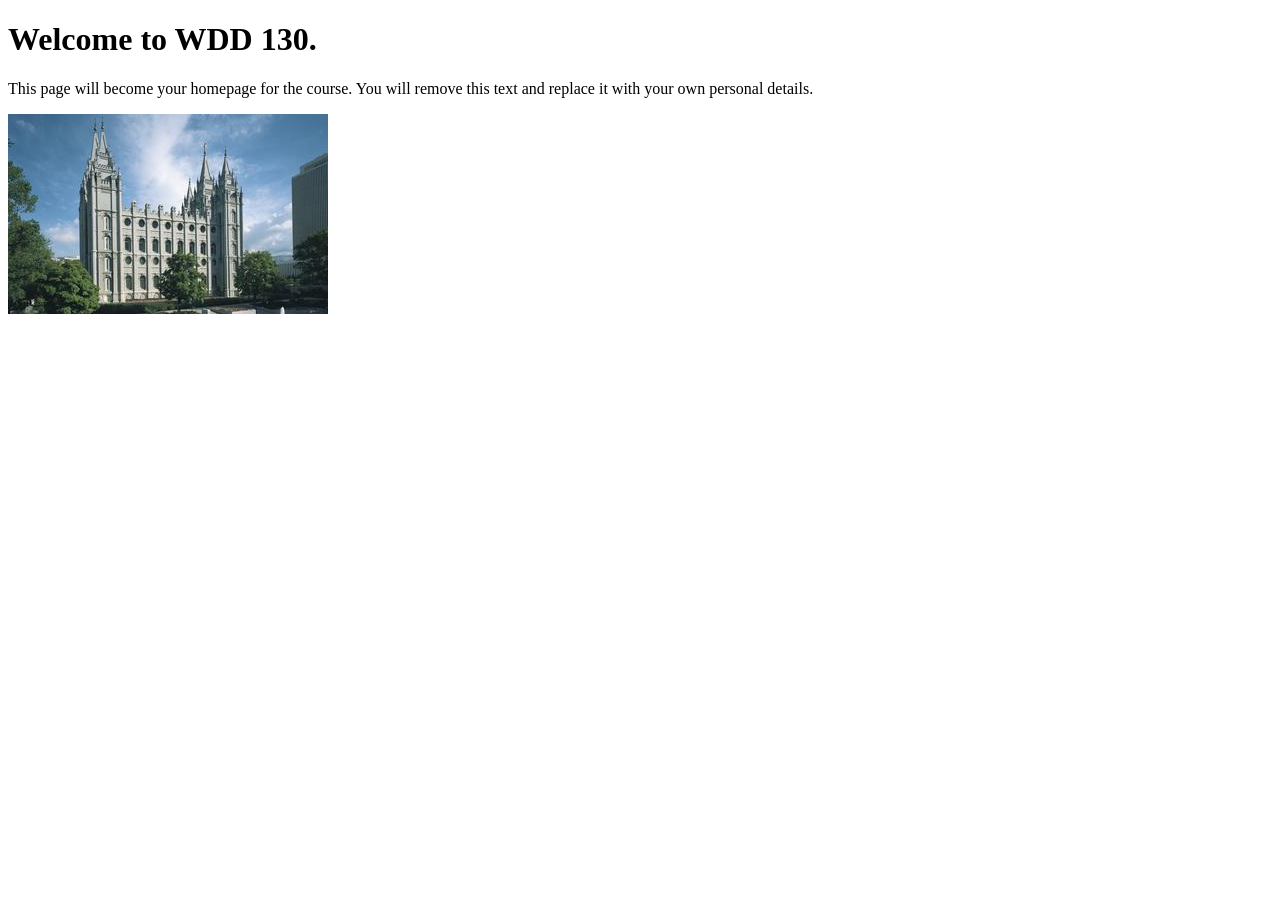
==== index.html @ 1c5658ec "Init template repo" ====
<!DOCTYPE html>
<html lang="en">
<head>
    <meta charset="UTF-8">
    <meta name="viewport" content="width=device-width, initial-scale=1.0">
    <title>WDD 130 | Personal Homepage</title>
</head>
<body>
    <h1>Welcome to WDD 130.</h1>
    <p>This page will become your homepage for the course. You will remove this text and replace it with your own personal details.</p>

    <img src="images/salt-lake-temple.jpg" alt="The Salt Lake Temple.">
</body>
</html>
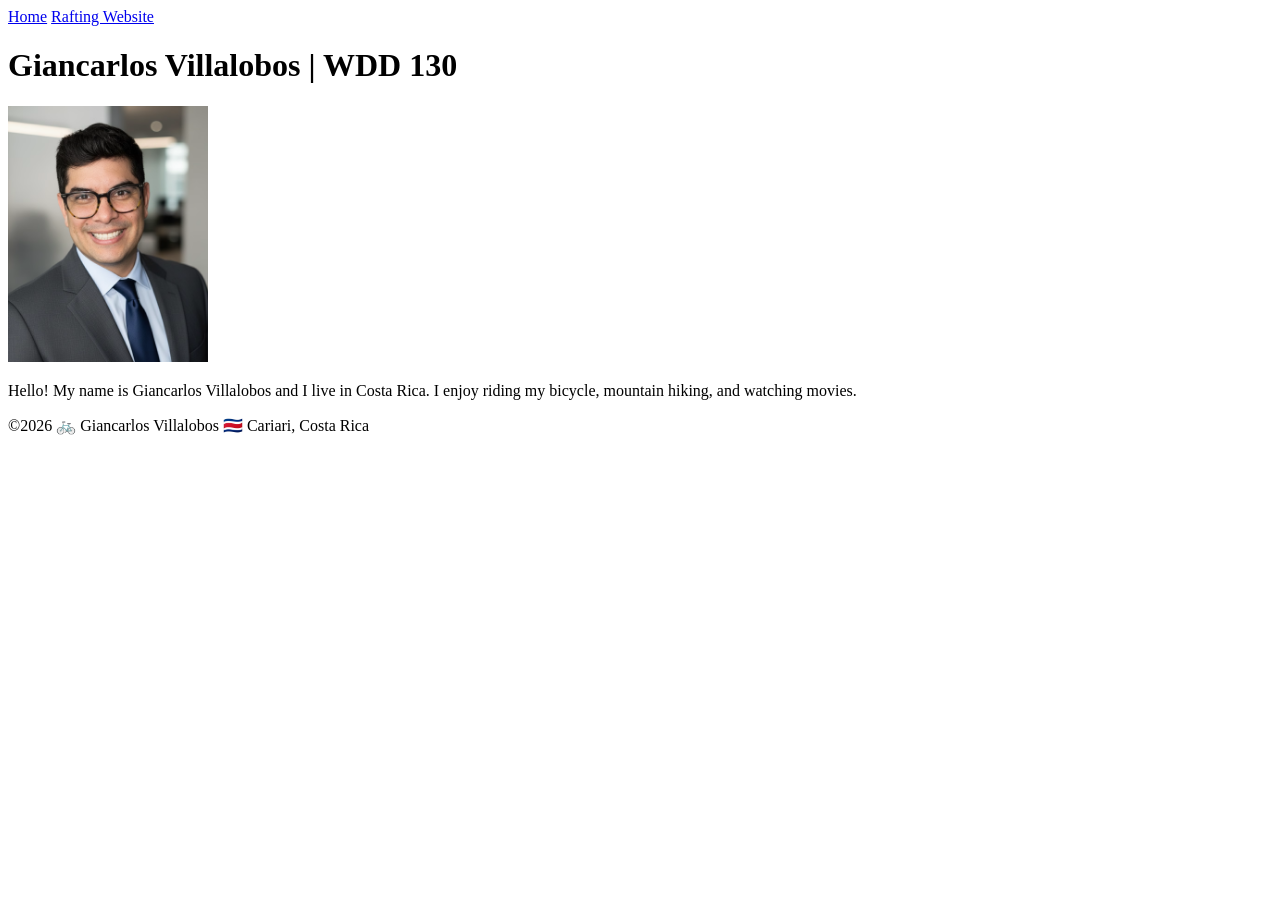
==== commit 796789f1: "W01 Assignment: Home Page" ====
--- a/index.html
+++ b/index.html
@@ -1,14 +1,28 @@
 <!DOCTYPE html>
 <html lang="en">
+
 <head>
     <meta charset="UTF-8">
     <meta name="viewport" content="width=device-width, initial-scale=1.0">
-    <title>WDD 130 | Personal Homepage</title>
+    <title>Giancarlos Villalobos | WDD 130</title>
 </head>
+
 <body>
-    <h1>Welcome to WDD 130.</h1>
-    <p>This page will become your homepage for the course. You will remove this text and replace it with your own personal details.</p>
+    <header>
+        <nav>
+            <a href="#">Home</a>
+            <a href="wwr/">Rafting Website</a>
+        </nav>
+    </header>
+    <main>
+        <h1>Giancarlos Villalobos | WDD 130</h1>
+        <img src="images/profile.jpg" alt="Hello, my name is Giancarlos Villalobos" width="200">
+        <p>Hello! My name is Giancarlos Villalobos and I live in Costa Rica. I enjoy riding my bicycle, mountain hiking, and watching movies.
+        </p>
+    </main>
+    <footer>
+        <p>©2026 🚲 Giancarlos Villalobos  🇨🇷 Cariari, Costa Rica</p>
+    </footer>
+</body>
 
-    <img src="images/salt-lake-temple.jpg" alt="The Salt Lake Temple.">
-</body>
 </html>
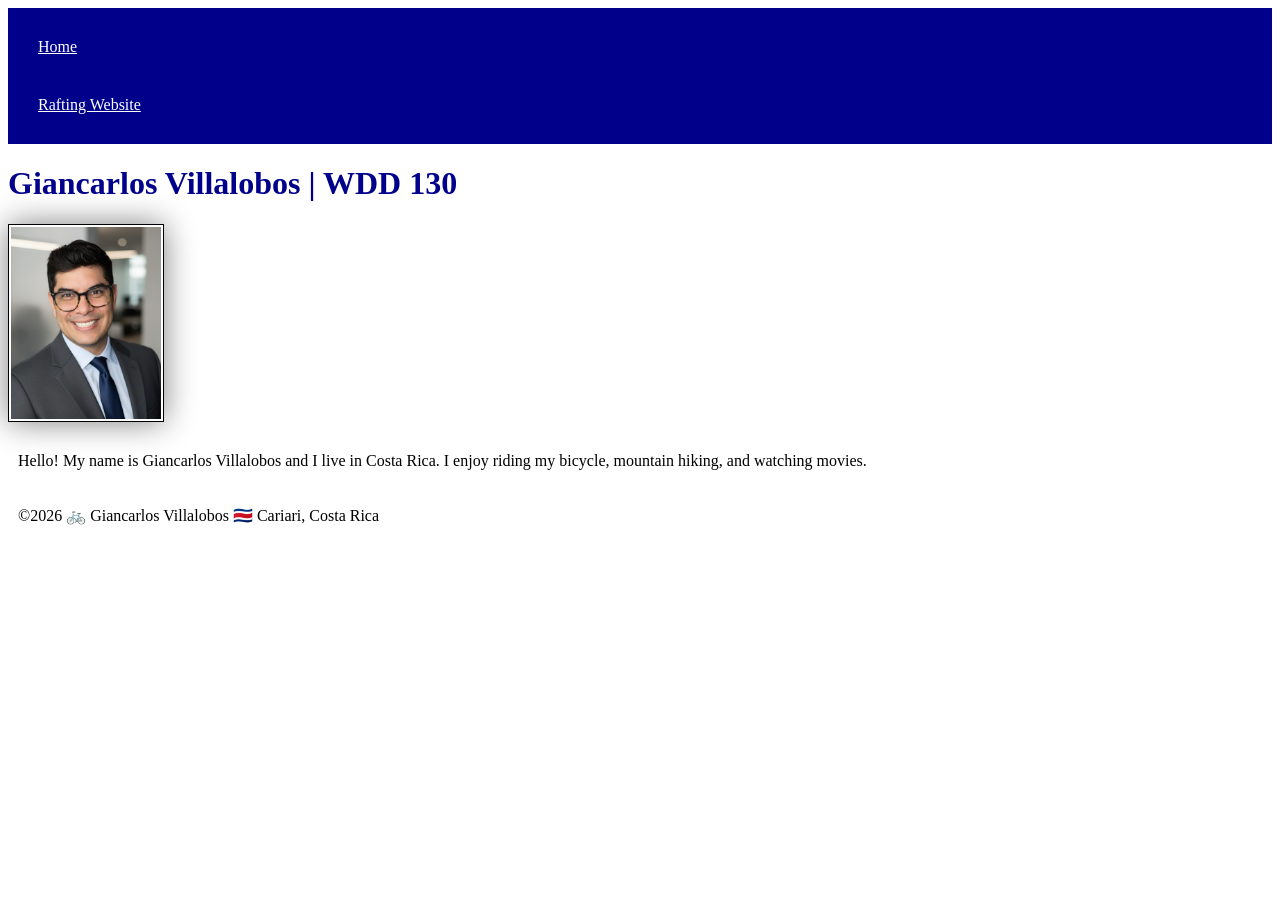
==== commit 4a2523b3: "Link the CSS file to the HTML page" ====
--- a/index.html
+++ b/index.html
@@ -4,6 +4,7 @@
 <head>
     <meta charset="UTF-8">
     <meta name="viewport" content="width=device-width, initial-scale=1.0">
+    <link rel="stylesheet" href="styles/styles.css">
     <title>Giancarlos Villalobos | WDD 130</title>
 </head>
 
--- a/styles/styles.css
+++ b/styles/styles.css
@@ -0,0 +1,25 @@
+nav {
+    background-color: darkblue;
+    padding: 10px;
+}
+
+nav a {
+    color: white;
+    display:block;
+    padding: 20px;
+}
+
+h1 {
+    color: darkblue;
+}
+
+img {
+    width:150px;
+    height:auto;
+    border: 1px solid black;
+    padding: 2px;
+    box-shadow: 0 0 30px gray;
+}
+p {
+    padding: 10px;
+}
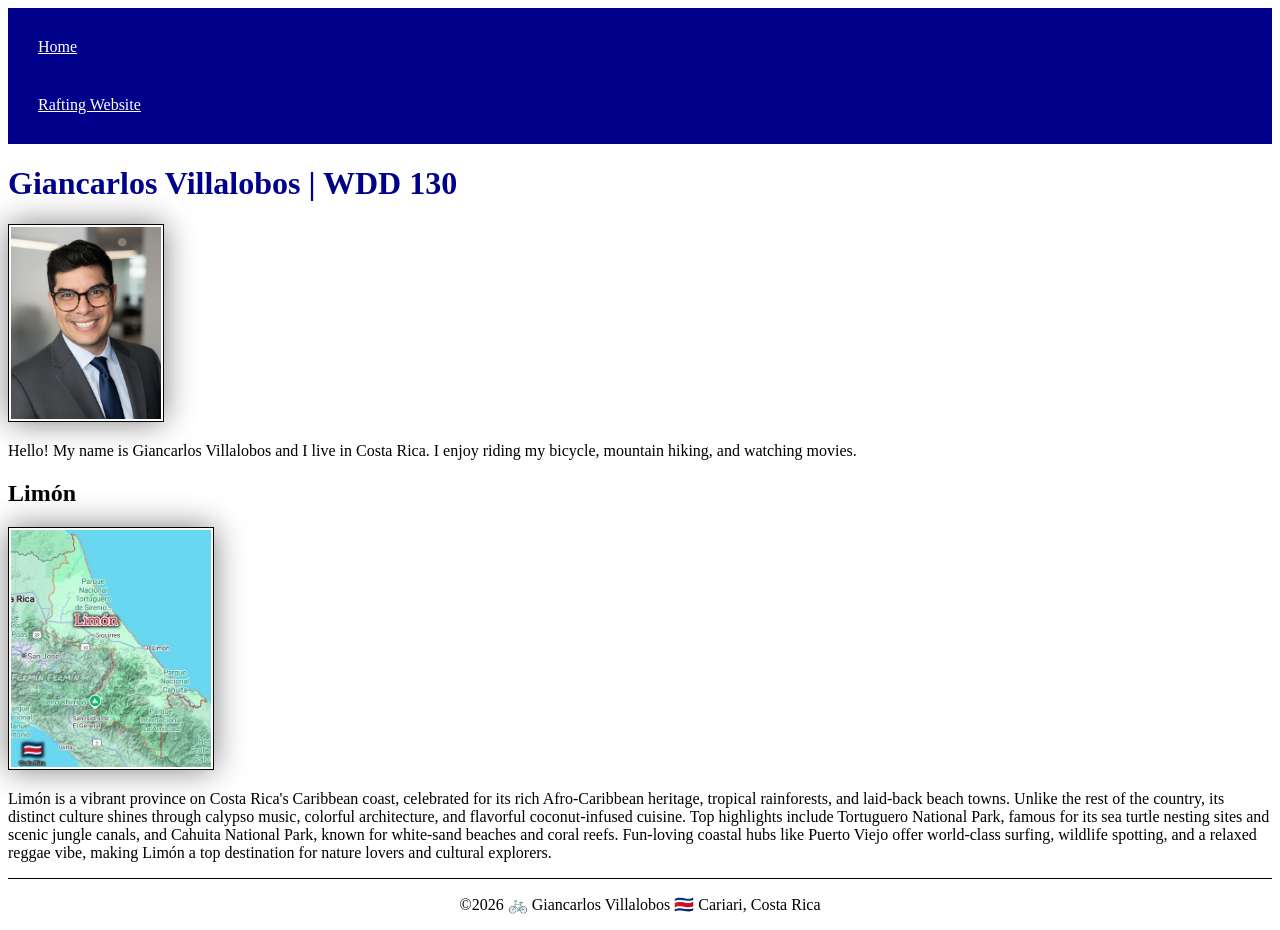
==== commit 189d727c: "W02 Assignment: Home Page Enhancement" ====
--- a/index.html
+++ b/index.html
@@ -4,6 +4,8 @@
 <head>
     <meta charset="UTF-8">
     <meta name="viewport" content="width=device-width, initial-scale=1.0">
+    <meta name="description" content="Giancarlos Villalobos | WDD 130">
+    <meta name="author" content="Giancarlos Villalobos">
     <link rel="stylesheet" href="styles/styles.css">
     <title>Giancarlos Villalobos | WDD 130</title>
 </head>
@@ -21,6 +23,13 @@
         <p>Hello! My name is Giancarlos Villalobos and I live in Costa Rica. I enjoy riding my bicycle, mountain hiking, and watching movies.
         </p>
     </main>
+    <aside>
+        <h2> Limón</h2>
+        <img src="images/limon.jpg" alt="Limón, Costa Rica" width="200">
+        <p>Limón is a vibrant province on Costa Rica's Caribbean coast, celebrated for its rich Afro-Caribbean heritage, tropical rainforests, and laid-back beach towns. Unlike the rest of the country, its distinct culture shines through calypso music, colorful architecture, and flavorful coconut-infused cuisine.
+
+Top highlights include Tortuguero National Park, famous for its sea turtle nesting sites and scenic jungle canals, and Cahuita National Park, known for white-sand beaches and coral reefs. Fun-loving coastal hubs like Puerto Viejo offer world-class surfing, wildlife spotting, and a relaxed reggae vibe, making Limón a top destination for nature lovers and cultural explorers.</p>
+    </aside>
     <footer>
         <p>©2026 🚲 Giancarlos Villalobos  🇨🇷 Cariari, Costa Rica</p>
     </footer>
--- a/styles/styles.css
+++ b/styles/styles.css
@@ -21,5 +21,14 @@
     box-shadow: 0 0 30px gray;
 }
 p {
-    padding: 10px;
+    padding: 0;
+}
+aside img{
+    width: 200px;
+    height: auto;
+}
+footer{
+    margin-top:15px;
+    border-top: 1px solid black;
+    text-align: center;
 }
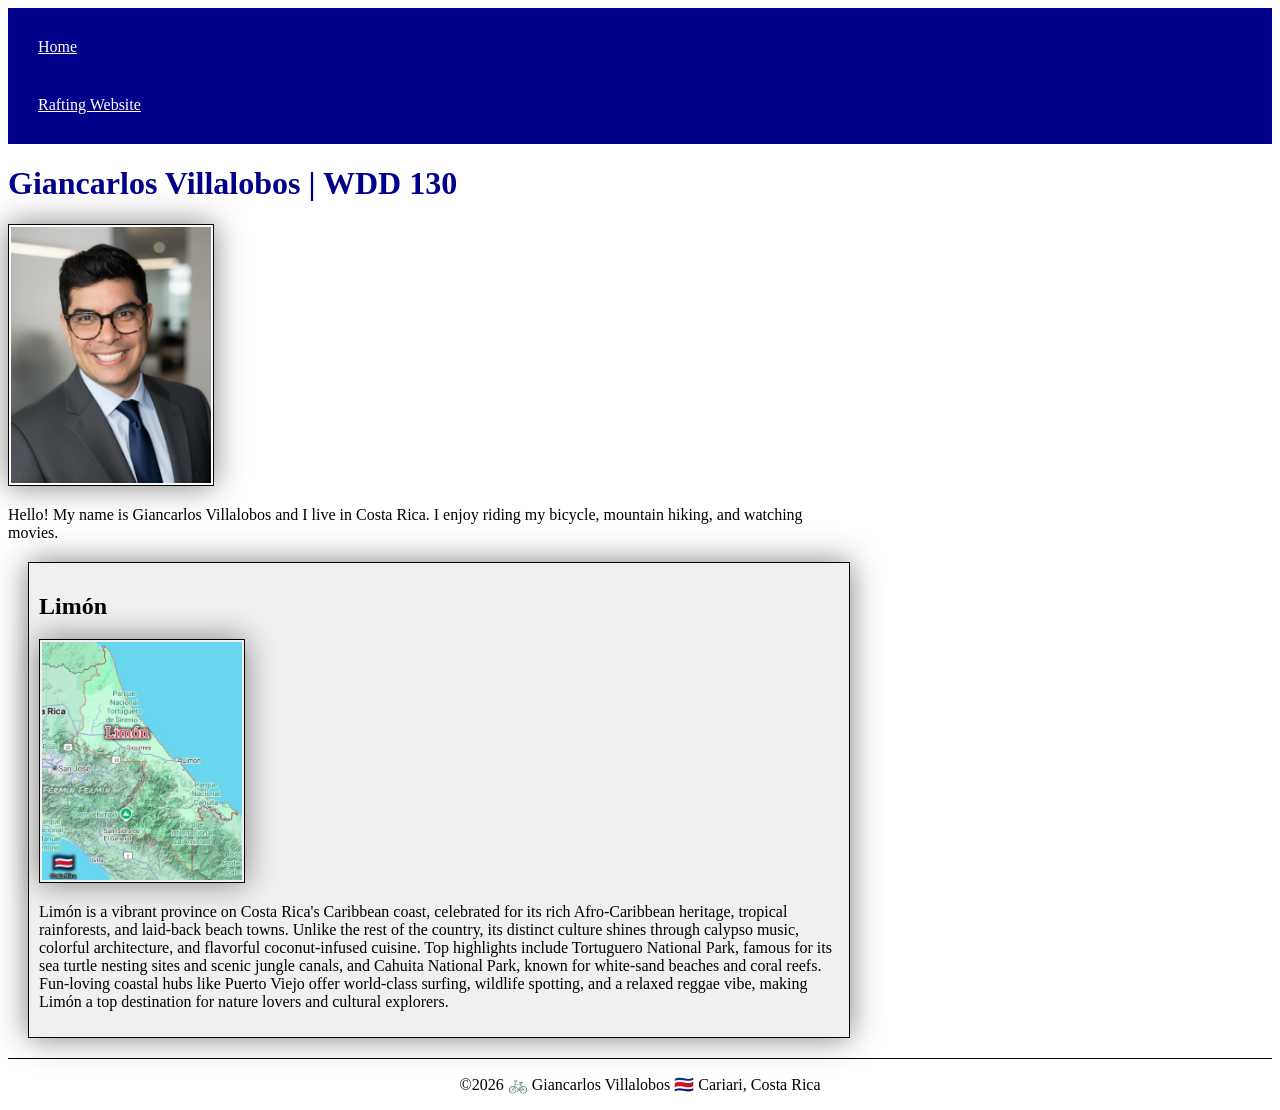
==== commit 2de7dcd5: "fix audit issues" ====
--- a/index.html
+++ b/index.html
@@ -4,7 +4,7 @@
 <head>
     <meta charset="UTF-8">
     <meta name="viewport" content="width=device-width, initial-scale=1.0">
-    <meta name="description" content="Giancarlos Villalobos | WDD 130">
+    <meta name="description" content="WDD 130 course home page for Giancarlos Villalobos, featuring web development projects and assignments.">
     <meta name="author" content="Giancarlos Villalobos">
     <link rel="stylesheet" href="styles/styles.css">
     <title>Giancarlos Villalobos | WDD 130</title>
@@ -27,7 +27,6 @@
         <h2> Limón</h2>
         <img src="images/limon.jpg" alt="Limón, Costa Rica" width="200">
         <p>Limón is a vibrant province on Costa Rica's Caribbean coast, celebrated for its rich Afro-Caribbean heritage, tropical rainforests, and laid-back beach towns. Unlike the rest of the country, its distinct culture shines through calypso music, colorful architecture, and flavorful coconut-infused cuisine.
-
 Top highlights include Tortuguero National Park, famous for its sea turtle nesting sites and scenic jungle canals, and Cahuita National Park, known for white-sand beaches and coral reefs. Fun-loving coastal hubs like Puerto Viejo offer world-class surfing, wildlife spotting, and a relaxed reggae vibe, making Limón a top destination for nature lovers and cultural explorers.</p>
     </aside>
     <footer>
--- a/styles/styles.css
+++ b/styles/styles.css
@@ -7,6 +7,18 @@
     color: white;
     display:block;
     padding: 20px;
+}
+
+main {
+    max-width: 800px;
+}
+
+main img {
+    width: 200px;
+    height: auto;
+    border: 1px solid black;
+    padding: 2px;
+    box-shadow: 0 0 30px gray;
 }
 
 h1 {
@@ -23,6 +35,14 @@
 p {
     padding: 0;
 }
+aside {
+    background-color: #f0f0f0;
+    border: 1px solid black;
+    box-shadow: 0 0 30px gray;
+    padding: 10px;
+    margin: 20px;
+    width: 800px;
+}
 aside img{
     width: 200px;
     height: auto;
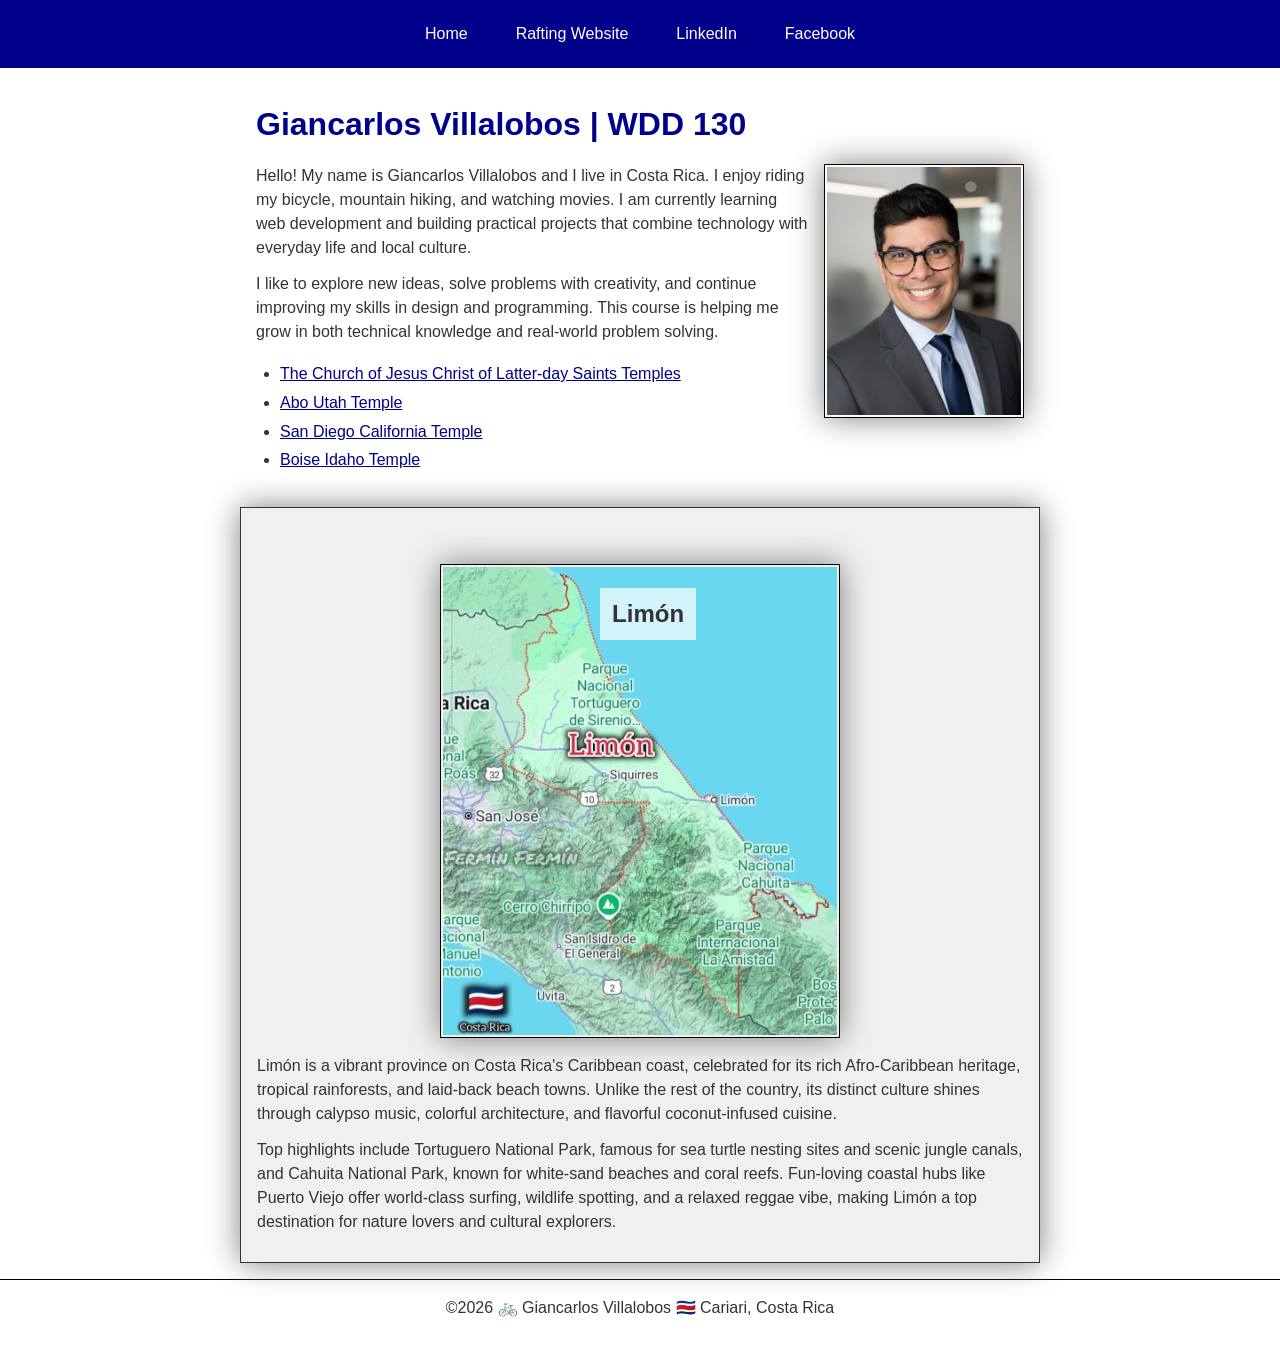
==== commit c6dc93cf: "W03 Code-along Activity: Home Page Layout" ====
--- a/index.html
+++ b/index.html
@@ -15,22 +15,34 @@
         <nav>
             <a href="#">Home</a>
             <a href="wwr/">Rafting Website</a>
+            <a href="https://www.linkedin.com/in/giancarlosvillalobos" target="_blank" rel="noopener noreferrer">LinkedIn</a>
+            <a href="https://www.facebook.com/giancarlos.villalobosm" target="_blank" rel="noopener noreferrer">Facebook</a>
         </nav>
     </header>
+
     <main>
         <h1>Giancarlos Villalobos | WDD 130</h1>
         <img src="images/profile.jpg" alt="Hello, my name is Giancarlos Villalobos" width="200">
-        <p>Hello! My name is Giancarlos Villalobos and I live in Costa Rica. I enjoy riding my bicycle, mountain hiking, and watching movies.
-        </p>
+        <p>Hello! My name is Giancarlos Villalobos and I live in Costa Rica. I enjoy riding my bicycle, mountain hiking, and watching movies. I am currently learning web development and building practical projects that combine technology with everyday life and local culture.</p>
+        <p>I like to explore new ideas, solve problems with creativity, and continue improving my skills in design and programming. This course is helping me grow in both technical knowledge and real-world problem solving.</p>
+
+        <ul>
+            <li><a href="https://www.churchofjesuschrist.org/temples/list" target="_blank" rel="noopener noreferrer">The Church of Jesus Christ of Latter-day Saints Temples</a></li>
+            <li><a href="https://www.churchofjesuschrist.org/temples/abo-utah-temple" target="_blank" rel="noopener noreferrer">Abo Utah Temple</a></li>
+            <li><a href="https://www.churchofjesuschrist.org/temples/san-diego-temple" target="_blank" rel="noopener noreferrer">San Diego California Temple</a></li>
+            <li><a href="https://www.churchofjesuschrist.org/temples/boise-idaho-temple" target="_blank" rel="noopener noreferrer">Boise Idaho Temple</a></li>
+        </ul>
     </main>
-    <aside>
-        <h2> Limón</h2>
+
+    <aside class="box">
+        <h2>Limón</h2>
         <img src="images/limon.jpg" alt="Limón, Costa Rica" width="200">
-        <p>Limón is a vibrant province on Costa Rica's Caribbean coast, celebrated for its rich Afro-Caribbean heritage, tropical rainforests, and laid-back beach towns. Unlike the rest of the country, its distinct culture shines through calypso music, colorful architecture, and flavorful coconut-infused cuisine.
-Top highlights include Tortuguero National Park, famous for its sea turtle nesting sites and scenic jungle canals, and Cahuita National Park, known for white-sand beaches and coral reefs. Fun-loving coastal hubs like Puerto Viejo offer world-class surfing, wildlife spotting, and a relaxed reggae vibe, making Limón a top destination for nature lovers and cultural explorers.</p>
+        <p>Limón is a vibrant province on Costa Rica's Caribbean coast, celebrated for its rich Afro-Caribbean heritage, tropical rainforests, and laid-back beach towns. Unlike the rest of the country, its distinct culture shines through calypso music, colorful architecture, and flavorful coconut-infused cuisine.</p>
+        <p>Top highlights include Tortuguero National Park, famous for sea turtle nesting sites and scenic jungle canals, and Cahuita National Park, known for white-sand beaches and coral reefs. Fun-loving coastal hubs like Puerto Viejo offer world-class surfing, wildlife spotting, and a relaxed reggae vibe, making Limón a top destination for nature lovers and cultural explorers.</p>
     </aside>
+
     <footer>
-        <p>©2026 🚲 Giancarlos Villalobos  🇨🇷 Cariari, Costa Rica</p>
+        <p>©2026 🚲 Giancarlos Villalobos 🇨🇷 Cariari, Costa Rica</p>
     </footer>
 </body>
 
--- a/styles/styles.css
+++ b/styles/styles.css
@@ -1,16 +1,34 @@
+* {
+    margin: 0;
+    padding: 0;
+    box-sizing: border-box;
+}
+
+body {
+    font-family: Arial, sans-serif;
+    line-height: 1.5;
+    color: #333;
+}
+
 nav {
     background-color: darkblue;
     padding: 10px;
+    display: flex;
+    gap: 1rem;
+    justify-content: center;
 }
 
 nav a {
     color: white;
-    display:block;
-    padding: 20px;
+    display: block;
+    padding: 0.75rem 1rem;
+    text-decoration: none;
 }
 
 main {
     max-width: 800px;
+    margin: 1rem auto;
+    padding: 1rem;
 }
 
 main img {
@@ -19,36 +37,75 @@
     border: 1px solid black;
     padding: 2px;
     box-shadow: 0 0 30px gray;
+    float: right;
+    margin: 0 0 1rem 1rem;
 }
 
 h1 {
     color: darkblue;
+    margin-bottom: 1rem;
 }
 
 img {
-    width:150px;
-    height:auto;
+    width: 150px;
+    height: auto;
     border: 1px solid black;
     padding: 2px;
     box-shadow: 0 0 30px gray;
 }
+
 p {
     padding: 0;
+    margin-bottom: 0.75rem;
 }
+
+ul {
+    margin: 1rem 0 0 1.5rem;
+    line-height: 1.8;
+}
+
+ul a {
+    color: darkblue;
+}
+
+/* Class Selectors */
+.box {
+    margin: 1rem auto;
+    border: 1px solid #333;
+    padding: 1rem;
+    background-color: #f0f0f0;
+    color: #333;
+}
+
 aside {
+    position: relative;
     background-color: #f0f0f0;
     border: 1px solid black;
     box-shadow: 0 0 30px gray;
-    padding: 10px;
-    margin: 20px;
-    width: 800px;
+    margin: 2rem auto;
+    width: min(90%, 800px);
+    padding: 1rem;
 }
-aside img{
-    width: 200px;
+
+aside h2 {
+    position: absolute;
+    top: 80px;
+    left: 45%;
+    background-color: rgba(255, 255, 255, 0.7);
+    padding: 0.5rem 0.75rem;
+}
+
+aside img {
+    width: 100%;
+    max-width: 400px;
     height: auto;
+    display: block;
+    margin: 2.5rem auto 1rem;
 }
-footer{
-    margin-top:15px;
+
+footer {
+    margin-top: 15px;
     border-top: 1px solid black;
     text-align: center;
+    padding: 1rem;
 }
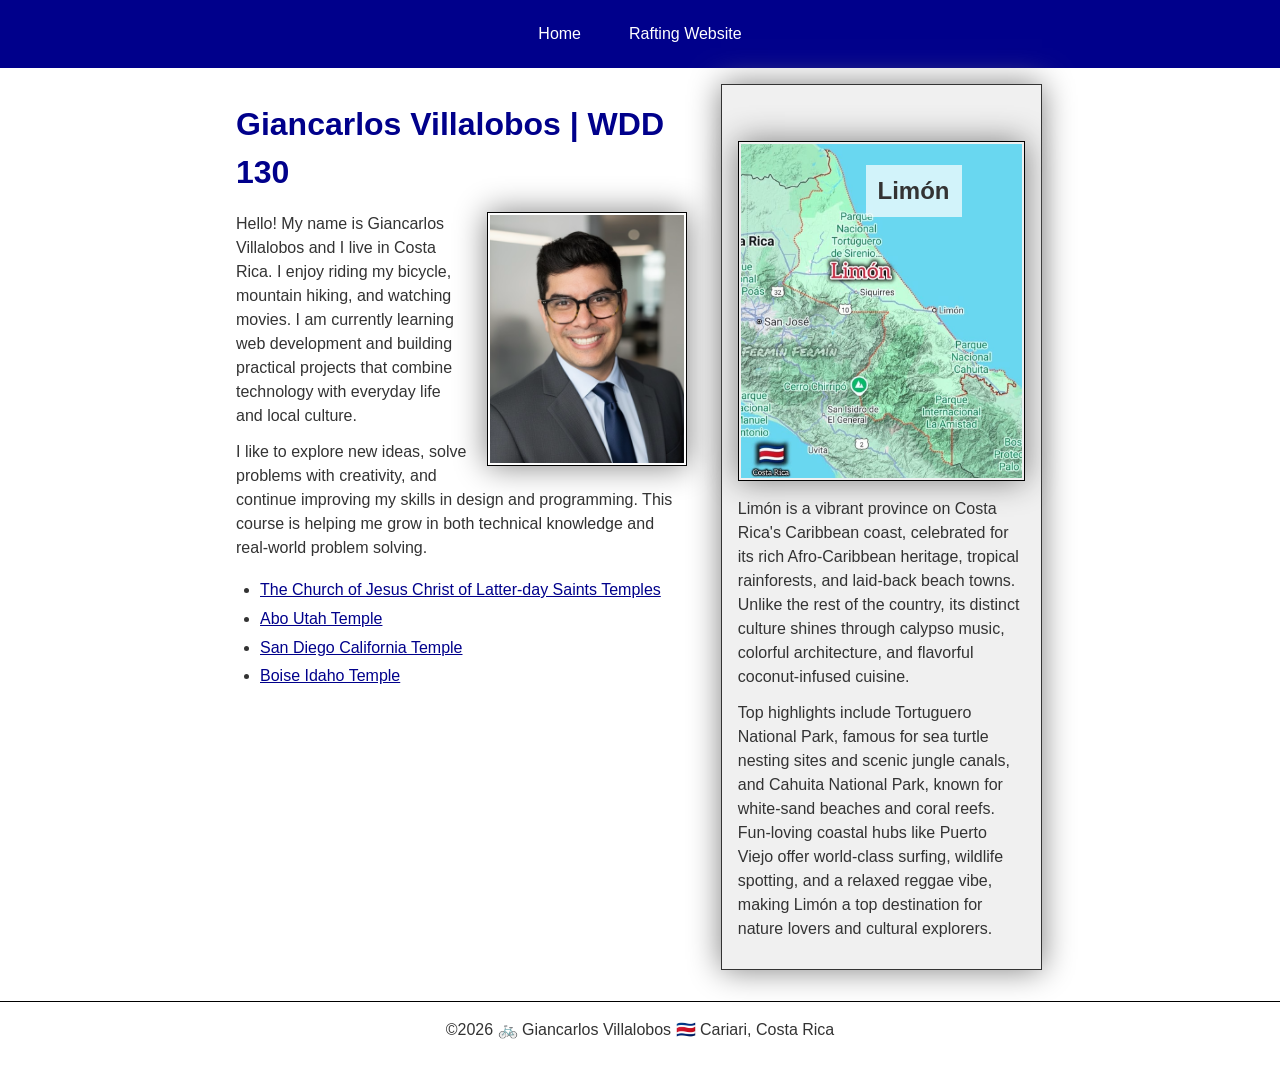
==== commit 1a01f026: "week 03 about" ====
--- a/index.html
+++ b/index.html
@@ -4,7 +4,8 @@
 <head>
     <meta charset="UTF-8">
     <meta name="viewport" content="width=device-width, initial-scale=1.0">
-    <meta name="description" content="WDD 130 course home page for Giancarlos Villalobos, featuring web development projects and assignments.">
+    <meta name="description"
+        content="WDD 130 course home page for Giancarlos Villalobos, featuring web development projects and assignments.">
     <meta name="author" content="Giancarlos Villalobos">
     <link rel="stylesheet" href="styles/styles.css">
     <title>Giancarlos Villalobos | WDD 130</title>
@@ -15,32 +16,42 @@
         <nav>
             <a href="#">Home</a>
             <a href="wwr/">Rafting Website</a>
-            <a href="https://www.linkedin.com/in/giancarlosvillalobos" target="_blank" rel="noopener noreferrer">LinkedIn</a>
-            <a href="https://www.facebook.com/giancarlos.villalobosm" target="_blank" rel="noopener noreferrer">Facebook</a>
-        </nav>
     </header>
+    <div class="grid">
+        <main>
+            <h1>Giancarlos Villalobos | WDD 130</h1>
+            <img src="images/profile.jpg" alt="Hello, my name is Giancarlos Villalobos" width="200">
+            <p>Hello! My name is Giancarlos Villalobos and I live in Costa Rica. I enjoy riding my bicycle, mountain
+                hiking, and watching movies. I am currently learning web development and building practical projects
+                that combine technology with everyday life and local culture.</p>
+            <p>I like to explore new ideas, solve problems with creativity, and continue improving my skills in design
+                and programming. This course is helping me grow in both technical knowledge and real-world problem
+                solving.</p>
 
-    <main>
-        <h1>Giancarlos Villalobos | WDD 130</h1>
-        <img src="images/profile.jpg" alt="Hello, my name is Giancarlos Villalobos" width="200">
-        <p>Hello! My name is Giancarlos Villalobos and I live in Costa Rica. I enjoy riding my bicycle, mountain hiking, and watching movies. I am currently learning web development and building practical projects that combine technology with everyday life and local culture.</p>
-        <p>I like to explore new ideas, solve problems with creativity, and continue improving my skills in design and programming. This course is helping me grow in both technical knowledge and real-world problem solving.</p>
+            <ul>
+                <li><a href="https://www.churchofjesuschrist.org/temples/list" target="_blank"
+                        rel="noopener noreferrer">The Church of Jesus Christ of Latter-day Saints Temples</a></li>
+                <li><a href="https://www.churchofjesuschrist.org/temples/abo-utah-temple" target="_blank"
+                        rel="noopener noreferrer">Abo Utah Temple</a></li>
+                <li><a href="https://www.churchofjesuschrist.org/temples/san-diego-temple" target="_blank"
+                        rel="noopener noreferrer">San Diego California Temple</a></li>
+                <li><a href="https://www.churchofjesuschrist.org/temples/boise-idaho-temple" target="_blank"
+                        rel="noopener noreferrer">Boise Idaho Temple</a></li>
+            </ul>
+        </main>
 
-        <ul>
-            <li><a href="https://www.churchofjesuschrist.org/temples/list" target="_blank" rel="noopener noreferrer">The Church of Jesus Christ of Latter-day Saints Temples</a></li>
-            <li><a href="https://www.churchofjesuschrist.org/temples/abo-utah-temple" target="_blank" rel="noopener noreferrer">Abo Utah Temple</a></li>
-            <li><a href="https://www.churchofjesuschrist.org/temples/san-diego-temple" target="_blank" rel="noopener noreferrer">San Diego California Temple</a></li>
-            <li><a href="https://www.churchofjesuschrist.org/temples/boise-idaho-temple" target="_blank" rel="noopener noreferrer">Boise Idaho Temple</a></li>
-        </ul>
-    </main>
-
-    <aside class="box">
-        <h2>Limón</h2>
-        <img src="images/limon.jpg" alt="Limón, Costa Rica" width="200">
-        <p>Limón is a vibrant province on Costa Rica's Caribbean coast, celebrated for its rich Afro-Caribbean heritage, tropical rainforests, and laid-back beach towns. Unlike the rest of the country, its distinct culture shines through calypso music, colorful architecture, and flavorful coconut-infused cuisine.</p>
-        <p>Top highlights include Tortuguero National Park, famous for sea turtle nesting sites and scenic jungle canals, and Cahuita National Park, known for white-sand beaches and coral reefs. Fun-loving coastal hubs like Puerto Viejo offer world-class surfing, wildlife spotting, and a relaxed reggae vibe, making Limón a top destination for nature lovers and cultural explorers.</p>
-    </aside>
-
+        <aside class="box">
+            <h2>Limón</h2>
+            <img src="images/limon.jpg" alt="Limón, Costa Rica" width="200">
+            <p>Limón is a vibrant province on Costa Rica's Caribbean coast, celebrated for its rich Afro-Caribbean
+                heritage, tropical rainforests, and laid-back beach towns. Unlike the rest of the country, its distinct
+                culture shines through calypso music, colorful architecture, and flavorful coconut-infused cuisine.</p>
+            <p>Top highlights include Tortuguero National Park, famous for sea turtle nesting sites and scenic jungle
+                canals, and Cahuita National Park, known for white-sand beaches and coral reefs. Fun-loving coastal hubs
+                like Puerto Viejo offer world-class surfing, wildlife spotting, and a relaxed reggae vibe, making Limón
+                a top destination for nature lovers and cultural explorers.</p>
+        </aside>
+    </div>
     <footer>
         <p>©2026 🚲 Giancarlos Villalobos 🇨🇷 Cariari, Costa Rica</p>
     </footer>
--- a/styles/styles.css
+++ b/styles/styles.css
@@ -23,6 +23,11 @@
     display: block;
     padding: 0.75rem 1rem;
     text-decoration: none;
+}
+
+.grid {
+    display: grid;
+    grid-auto-flow: column;
 }
 
 main {
@@ -69,6 +74,7 @@
 }
 
 /* Class Selectors */
+
 .box {
     margin: 1rem auto;
     border: 1px solid #333;
@@ -108,4 +114,8 @@
     border-top: 1px solid black;
     text-align: center;
     padding: 1rem;
+}
+ .grid {
+    max-width: 840px;
+    margin: 0 auto;
 }
